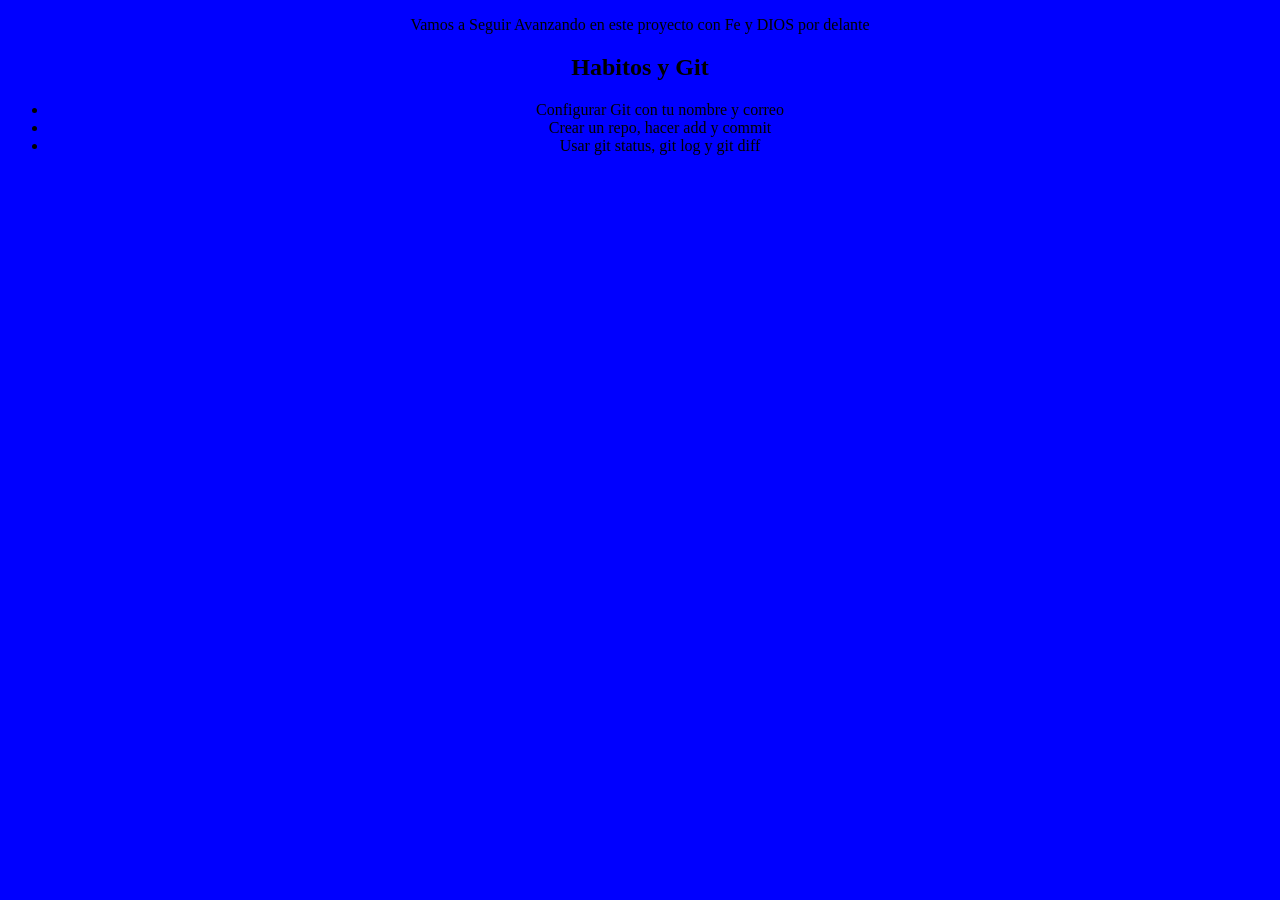
==== index.html @ 6a602722 "Mueve el titulo fuera de la lista" ====
<!DOCTYPE html>
<html lang="es">
<head>
    <meta charset="UTF-8">
    <meta name="viewport" content="width=device-width, initial-scale=1.0">
    <title>Mi ruta de aprendizaje</title>
    <link rel="stylesheet" href="style.css">
</head>
<body>
    <p>Vamos a Seguir Avanzando en este proyecto con Fe y DIOS por delante</p>
    <h2>Habitos y Git</h2>
    <ul> 
        <li>Configurar Git con tu nombre y correo</li>
        <li>Crear un repo, hacer add y commit</li>
        <li>Usar git status, git log y git diff</li>
    </ul>
</body>
</html>
---- style.css ----
body{
 background-color: blue; 
 text-align: center; 
}
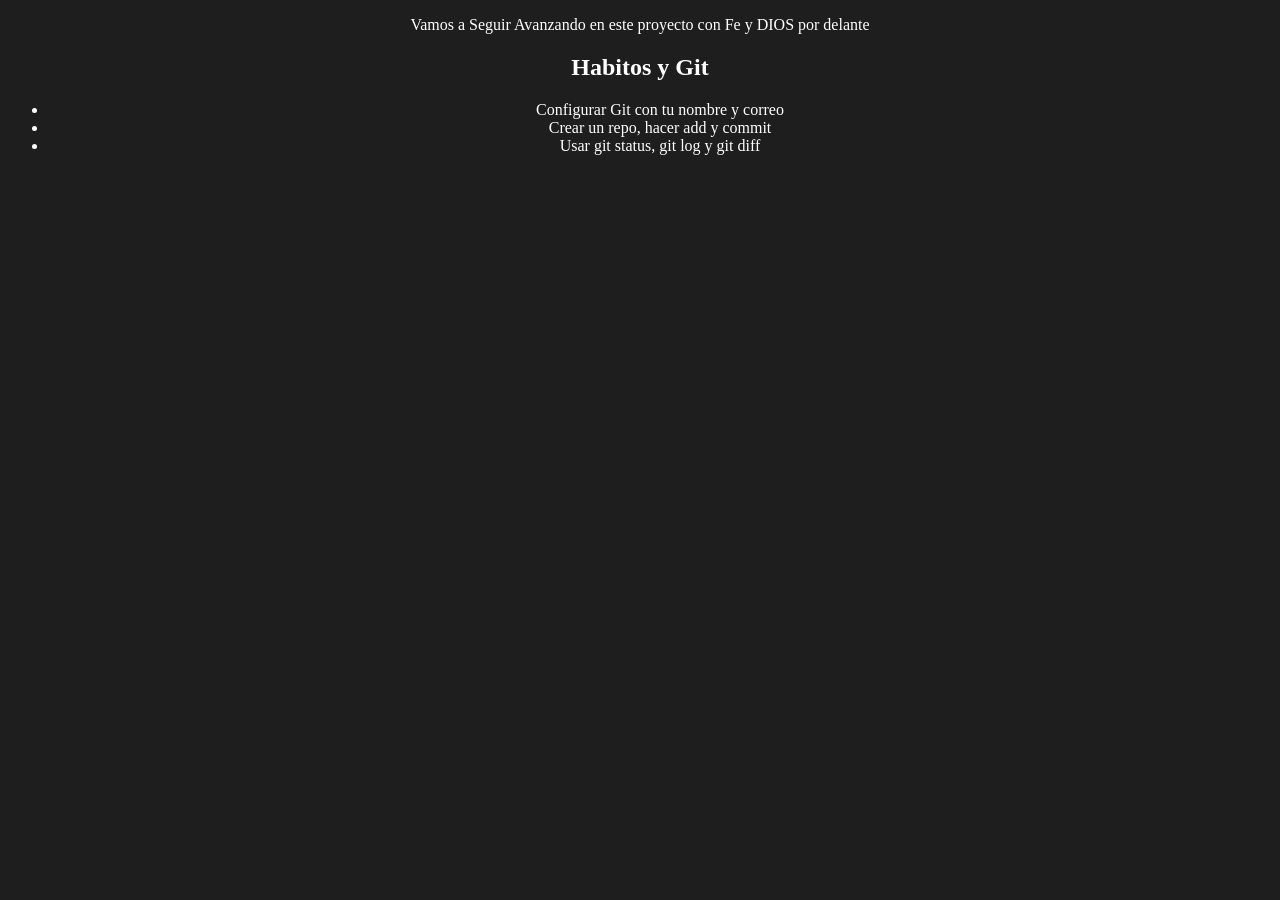
==== commit 2e7792c4: "Cambia a colores oscuros" ====
--- a/index.html
+++ b/index.html
@@ -7,12 +7,12 @@
     <link rel="stylesheet" href="style.css">
 </head>
 <body>
-    <p>Vamos a Seguir Avanzando en este proyecto con Fe y DIOS por delante</p>
-    <h2>Habitos y Git</h2>
+    <p class="texto-blanco">Vamos a Seguir Avanzando en este proyecto con Fe y DIOS por delante</p>
+    <h2 class="texto-blanco">Habitos y Git</h2>
     <ul> 
-        <li>Configurar Git con tu nombre y correo</li>
-        <li>Crear un repo, hacer add y commit</li>
-        <li>Usar git status, git log y git diff</li>
+        <li class="texto-blanco">Configurar Git con tu nombre y correo</li>
+        <li class="texto-blanco">Crear un repo, hacer add y commit</li>
+        <li class="texto-blanco">Usar git status, git log y git diff</li>
     </ul>
 </body>
 </html>
--- a/style.css
+++ b/style.css
@@ -1,5 +1,8 @@
 body{
- background-color: blue; 
- text-align: center; 
+background-color: #1e1e1e; 
+text-align: center;
+text- 
 }
-
+.texto-blanco {
+    color: white;
+}
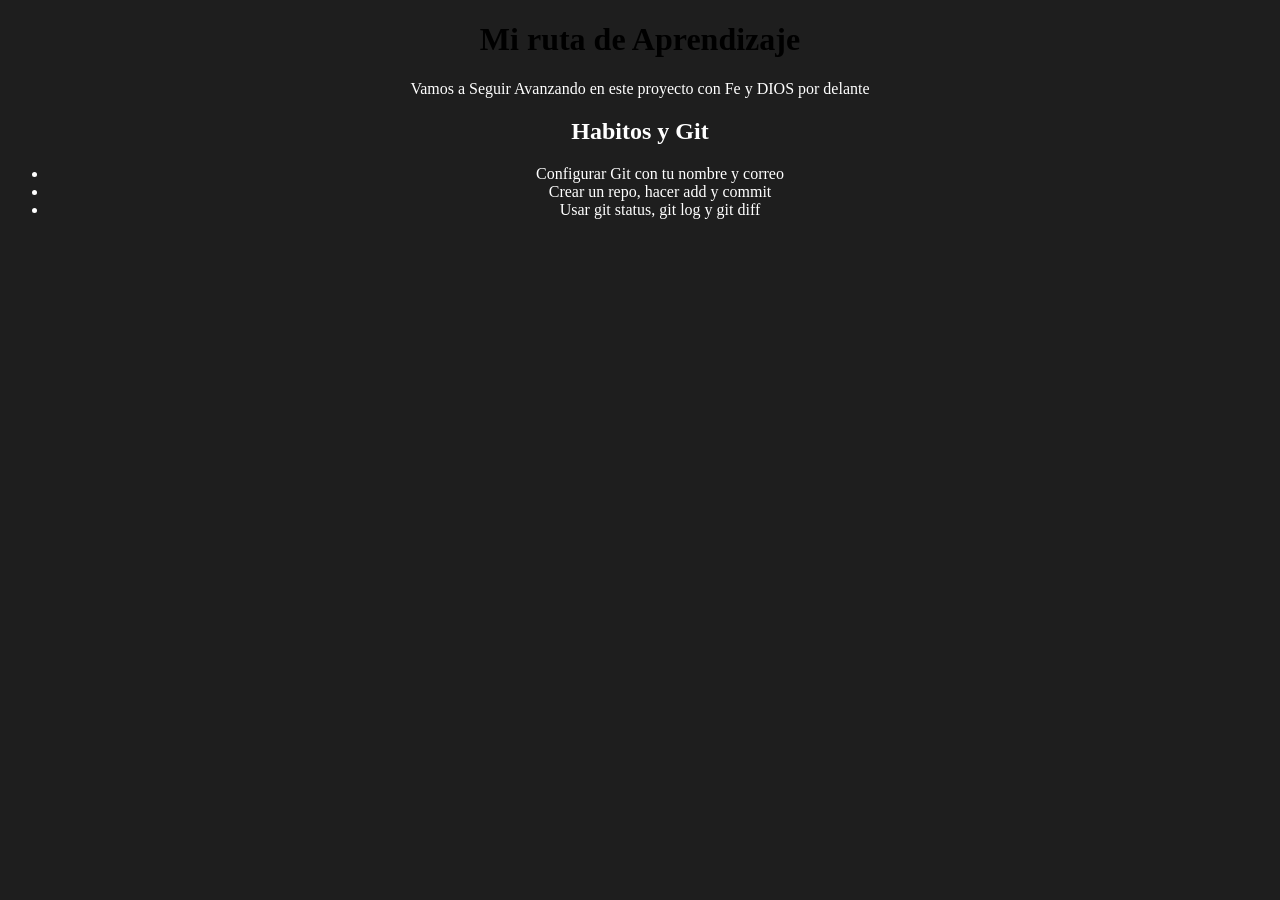
==== commit 3ab122ea: "Agrega titulo principal" ====
--- a/index.html
+++ b/index.html
@@ -7,6 +7,7 @@
     <link rel="stylesheet" href="style.css">
 </head>
 <body>
+    <h1>Mi ruta de Aprendizaje</h1>
     <p class="texto-blanco">Vamos a Seguir Avanzando en este proyecto con Fe y DIOS por delante</p>
     <h2 class="texto-blanco">Habitos y Git</h2>
     <ul> 
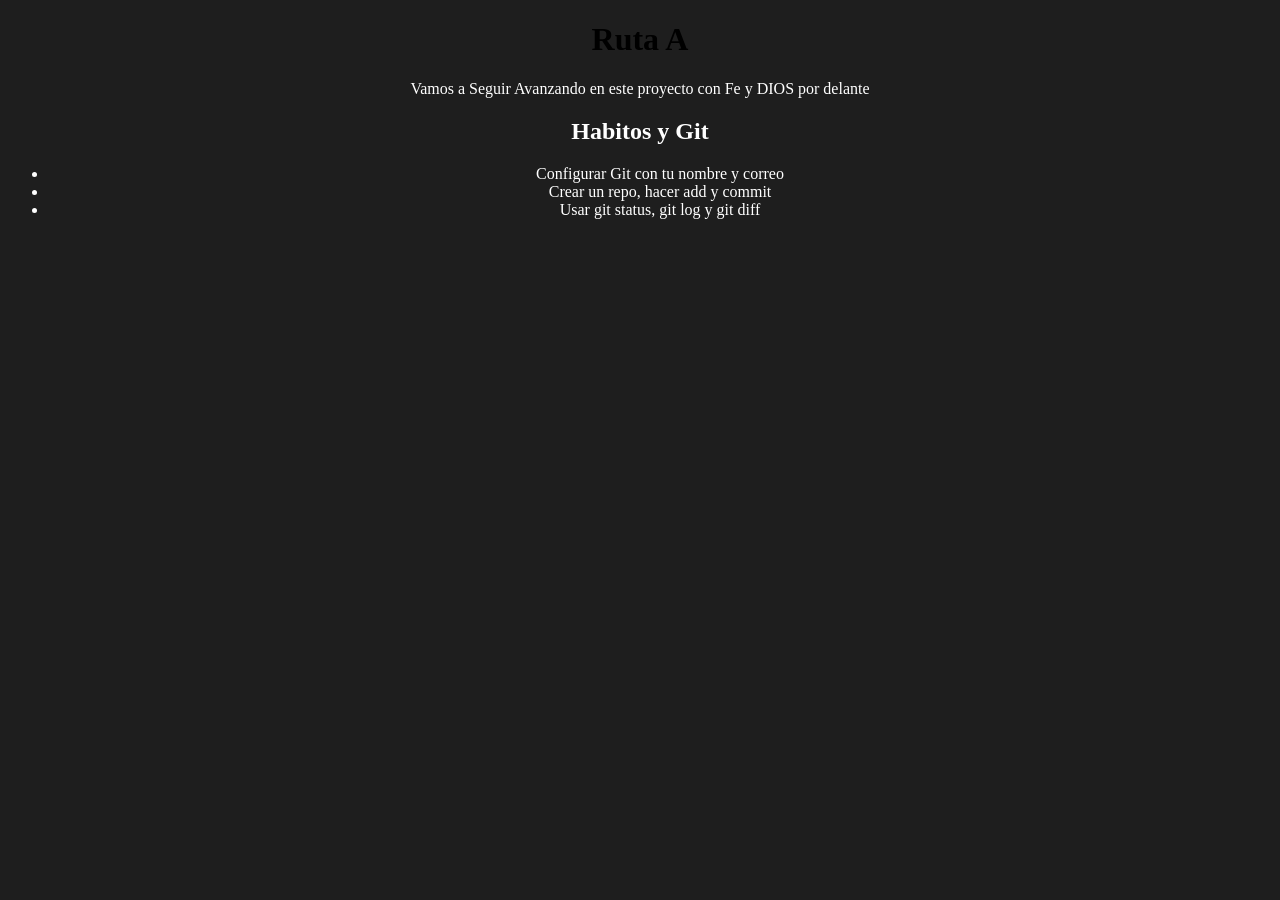
==== commit f9e194f7: "cambia el titulo a Ruta A" ====
--- a/index.html
+++ b/index.html
@@ -7,7 +7,7 @@
     <link rel="stylesheet" href="style.css">
 </head>
 <body>
-    <h1>Mi ruta de Aprendizaje</h1>
+    <h1>Ruta A</h1>
     <p class="texto-blanco">Vamos a Seguir Avanzando en este proyecto con Fe y DIOS por delante</p>
     <h2 class="texto-blanco">Habitos y Git</h2>
     <ul> 
--- a/style.css
+++ b/style.css
@@ -1,7 +1,6 @@
 body{
 background-color: #1e1e1e; 
 text-align: center;
-text- 
 }
 .texto-blanco {
     color: white;
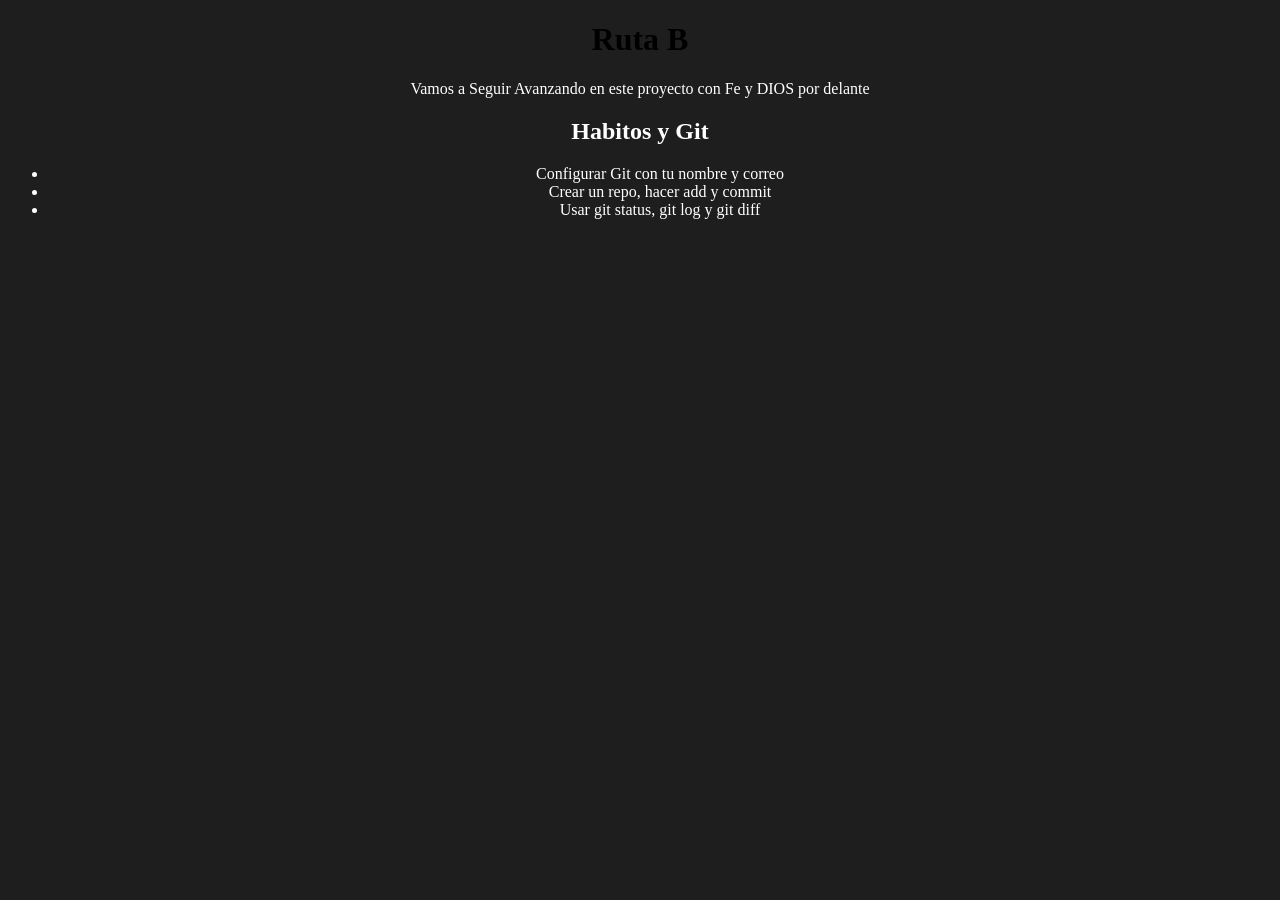
==== commit e2cbcd44: "cambia el titulo a Ruta B" ====
--- a/index.html
+++ b/index.html
@@ -7,7 +7,7 @@
     <link rel="stylesheet" href="style.css">
 </head>
 <body>
-    <h1>Ruta A</h1>
+    <h1>Ruta B</h1>
     <p class="texto-blanco">Vamos a Seguir Avanzando en este proyecto con Fe y DIOS por delante</p>
     <h2 class="texto-blanco">Habitos y Git</h2>
     <ul> 
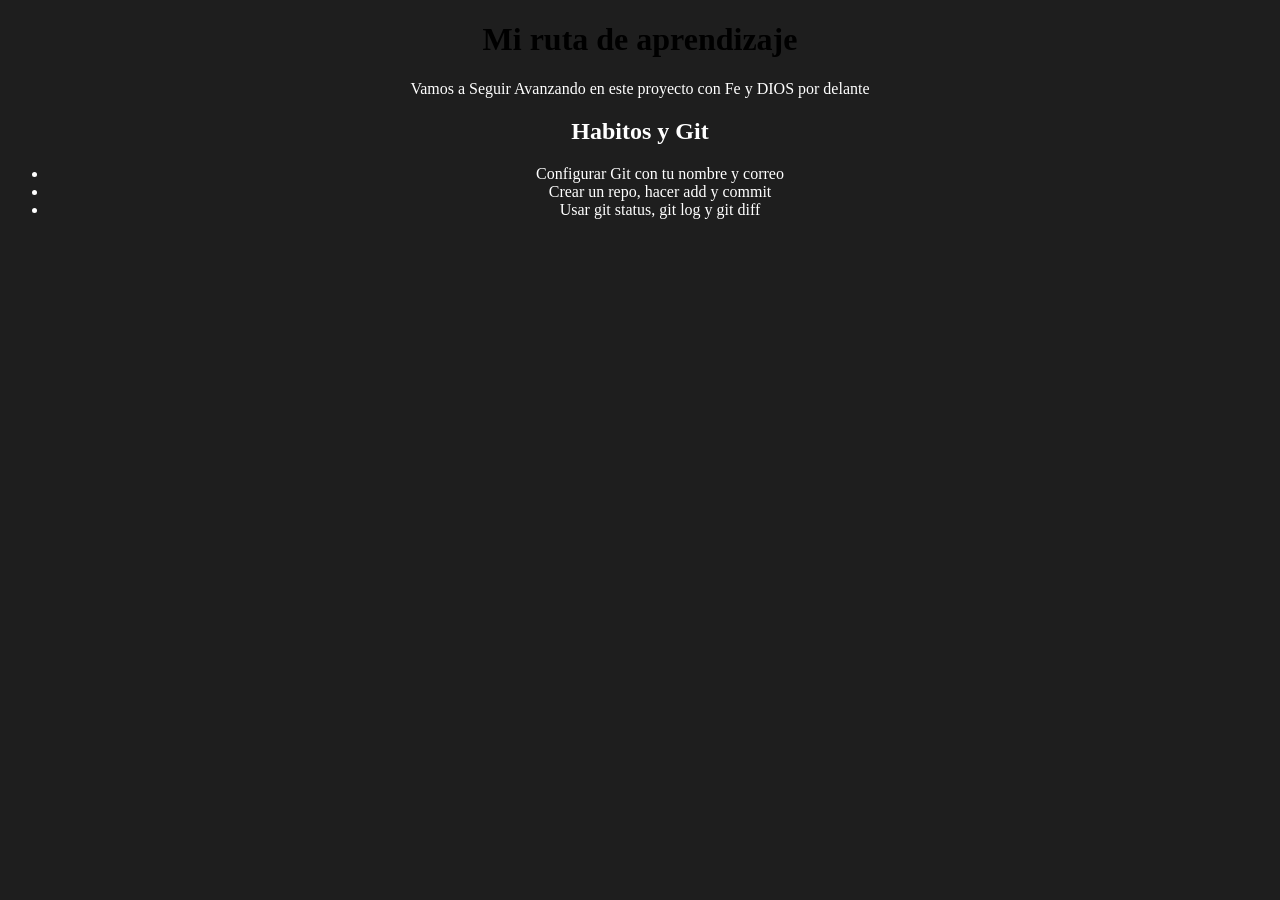
==== commit 12b3f18c: "Resuelve el conflicto del titulo" ====
--- a/index.html
+++ b/index.html
@@ -7,7 +7,7 @@
     <link rel="stylesheet" href="style.css">
 </head>
 <body>
-    <h1>Ruta B</h1>
+    <h1>Mi ruta de aprendizaje</h1>
     <p class="texto-blanco">Vamos a Seguir Avanzando en este proyecto con Fe y DIOS por delante</p>
     <h2 class="texto-blanco">Habitos y Git</h2>
     <ul> 
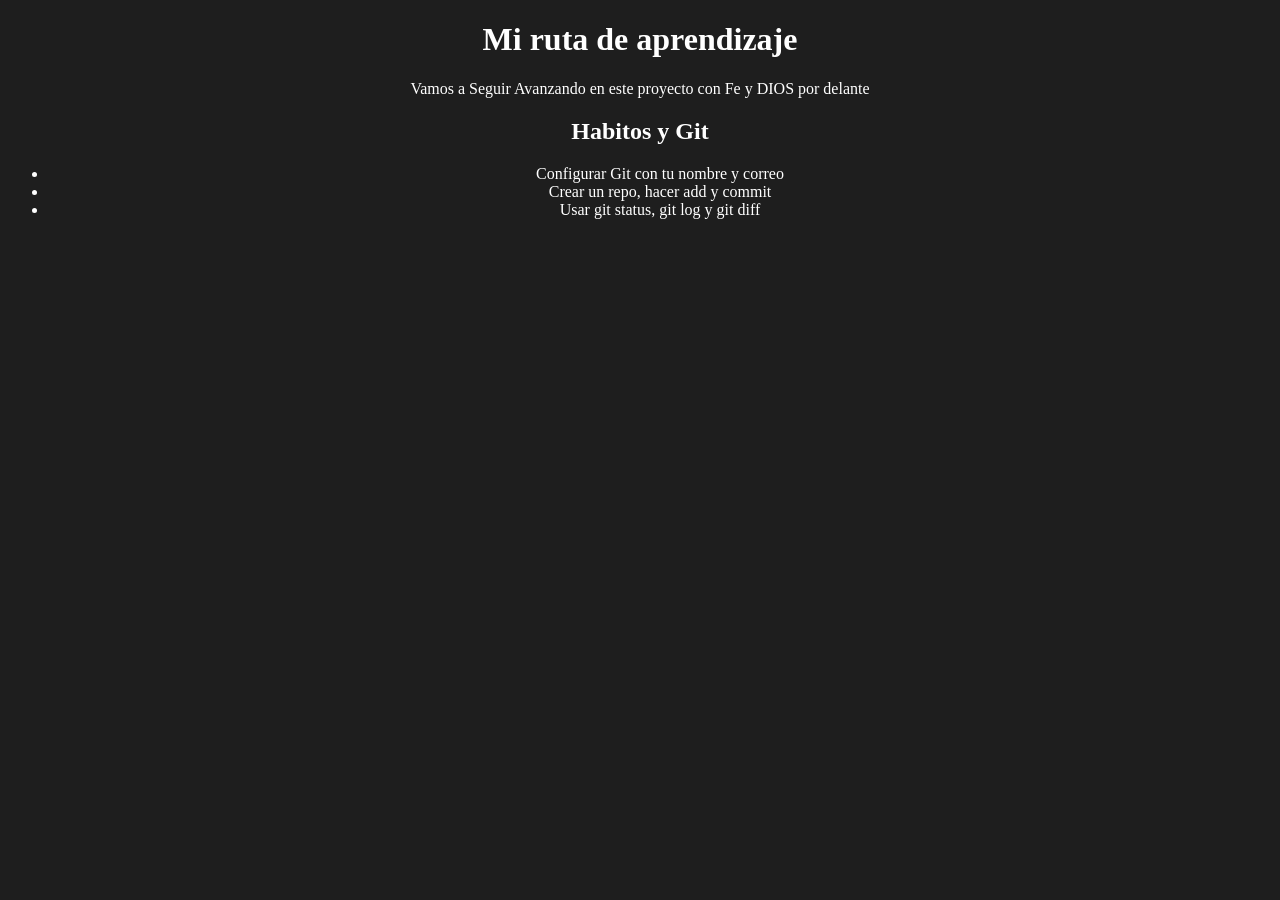
==== commit a17bbac5: "codigo letras blancas simplificado" ====
--- a/index.html
+++ b/index.html
@@ -8,12 +8,12 @@
 </head>
 <body>
     <h1>Mi ruta de aprendizaje</h1>
-    <p class="texto-blanco">Vamos a Seguir Avanzando en este proyecto con Fe y DIOS por delante</p>
-    <h2 class="texto-blanco">Habitos y Git</h2>
+    <p>Vamos a Seguir Avanzando en este proyecto con Fe y DIOS por delante</p>
+    <h2>Habitos y Git</h2>
     <ul> 
-        <li class="texto-blanco">Configurar Git con tu nombre y correo</li>
-        <li class="texto-blanco">Crear un repo, hacer add y commit</li>
-        <li class="texto-blanco">Usar git status, git log y git diff</li>
+        <li>Configurar Git con tu nombre y correo</li>
+        <li>Crear un repo, hacer add y commit</li>
+        <li>Usar git status, git log y git diff</li>        
     </ul>
 </body>
 </html>
--- a/style.css
+++ b/style.css
@@ -1,4 +1,5 @@
 body{
+color: white;    
 background-color: #1e1e1e; 
 text-align: center;
 }
